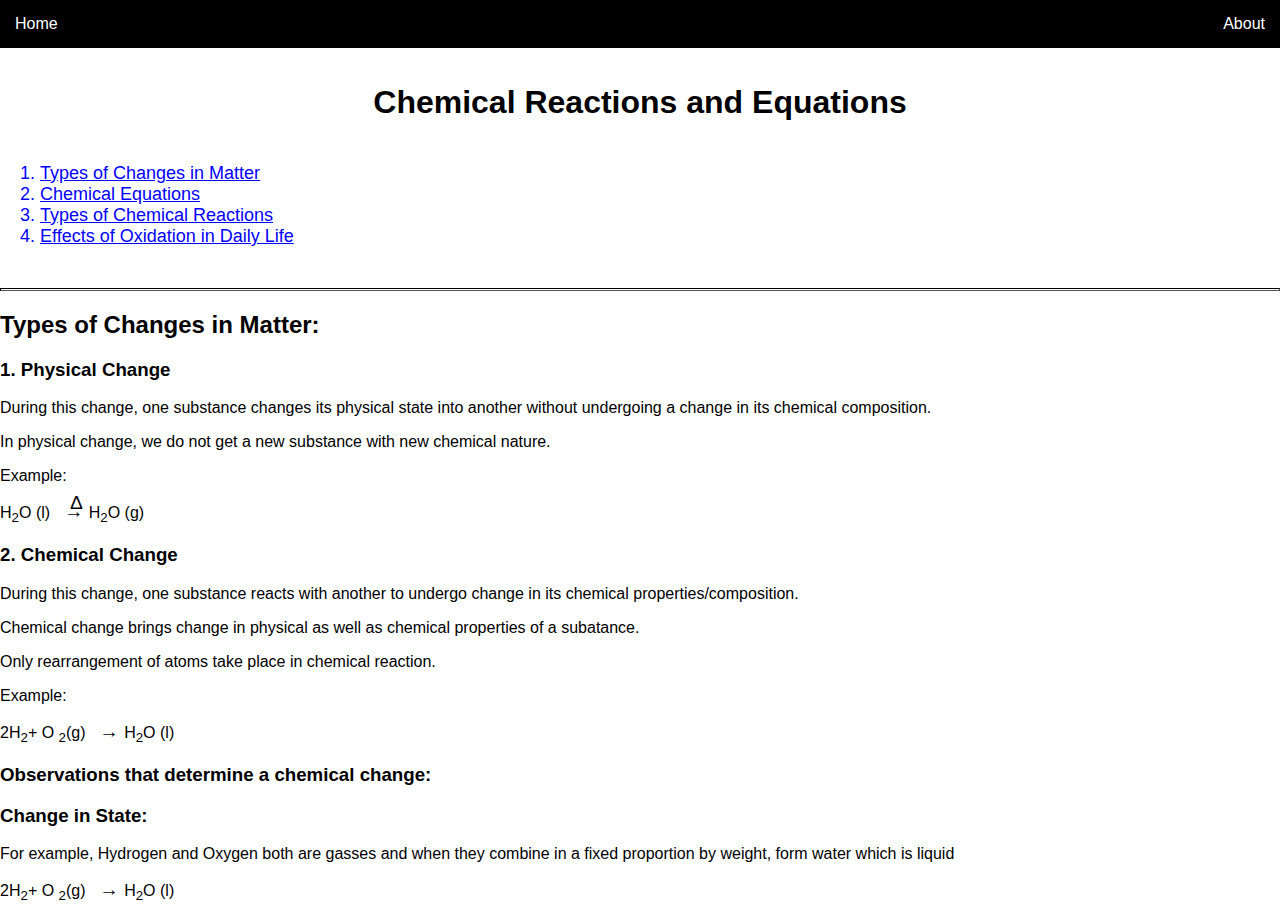
==== Chemistry/CRaE.html @ 86de430f "major topic add" ====
<!DOCTYPE html>
<html lang="en">
<head>
    <meta charset="UTF-8">
    <meta http-equiv="X-UA-Compatible" content="IE=edge">
    <meta name="viewport" content="width=device-width, initial-scale=1.0">
    <title>Science101 | Chemical Reactions and Equations</title>
    <link rel="stylesheet" href="CRaE.css">
</head>
<body>
    <header>
        <nav>
            <ul>
                <ul><a href="../index.html">Home</a></ul>
                
                <ul><a href="../about.html">About</a></ul>
            </ul>
        </nav>
    </header>
    <main class="main">
        <h1>
            Chemical Reactions and Equations
        </h1>
        <section class="list">
        <ol class="index">
            <li><a href="#">Types of Changes in Matter</a></li>
            <li><a href="#">Chemical Equations</a></li>
            <li><a href="#">Types of Chemical Reactions</a></li>
            <li><a href="#">Effects of Oxidation in Daily Life</a></li>
            
        </ol>
        </section>
    </main> 
    <hr>
    <section class="types">
        <h2>
            Types of Changes in Matter:
        </h2>
        <h3>
            1. Physical Change
        </h3>
        <p>
            During this change, one substance changes its physical
            state into another without undergoing a change in its chemical composition.
        </p>
        <p>
            In physical change, we do not get a new substance with new chemical nature.
        </p>
        <p class="examples"><!--Equation -->
            Example: 
            <div class="eq-c">
                <span>H<sub>2</sub>O (l)<sub></sub> 
                  <span class="heat-arrow">
                    <span class="heat-symbol">&Delta;</span>
                    <span class="arrow">&rarr;</span>
                  </span> 
                  H<sub>2</sub>O (g)
                </span>
            </div>
        </p>
        <h3>2. Chemical Change</h3>
        <p>
            During this change, one substance reacts with another to undergo change in its chemical properties/composition.

        </p>
        <p>Chemical change brings change in physical as well as chemical properties of a subatance.</p>
        <p> Only rearrangement of atoms take place in chemical reaction.</p>
        <p class="examples"><!--Equation -->
            Example: 
            <div class="eq-c">
                <span>2H<sub>2</sub>+ O <sub>2</sub><span>(g)</span> 
                  <span class="heat-arrow">
                    
                    <span class="arrow">&rarr;</span>
                  </span> 
                  H<sub>2</sub>O (l)
                </span>
            </div>
        </p>
        <h3>Observations that determine a chemical change:</h3>
        <h3>Change in State:</h3>
        <p>For example, Hydrogen and Oxygen both are gasses and when they combine in a fixed proportion by weight, form water which is liquid</p>
        <p class="examples"><!--Equation -->
             
            <div class="eq-c">
                <span>2H<sub>2</sub>+ O <sub>2</sub><span>(g)</span> 
                  <span class="heat-arrow">
                    
                    <span class="arrow">&rarr;</span>
                  </span> 
                  H<sub>2</sub>O (l)
                </span>
            </div>
        </p>

    </section>


       
    
</body>
</html>
---- Chemistry/CRaE.css ----
body {
    margin: 0;
    padding: 0;
    font-family: Arial, sans-serif;
   
}

header {
    background-color: black;
    color: #fff;
    padding: 15px;
    text-align: center;
}

nav ul {
    list-style: none;
    margin: 0;
    padding: 0;
    display: flex;
    justify-content: space-between;
}

nav li {
    margin-right: 20px;
}

nav a {
    color: #fff;
    text-decoration: none;
}

main{
    text-align: center;
    font-family: Arial, Helvetica, sans-serif;
    padding: 15px 0 15px 0;
}
ol{
    text-align: justify;
    font-size: 18px;
    padding-top: 20px;
    color: blue;
    text-decoration: none;

}
ol a{
    text-decoration: underline;
    color: blue;

}
hr{
    border-color: black;
    color: black;
    height: 1px;
}
.eq-c {
    text-align: justify;
  }
  
.heat-arrow {
    position: relative;
    top: 0em; /* adjust the vertical position */
    font-size: 1.2em; /* adjust the font size */
  }
  
.heat-symbol {
    position: absolute;
    right: 0.31em; /* adjust the horizontal position */
    top: -0.5em; /* adjust the vertical position */
  }
  
.arrow {
    padding-left: 0.5em; /* add some space for the heat symbol */
  }
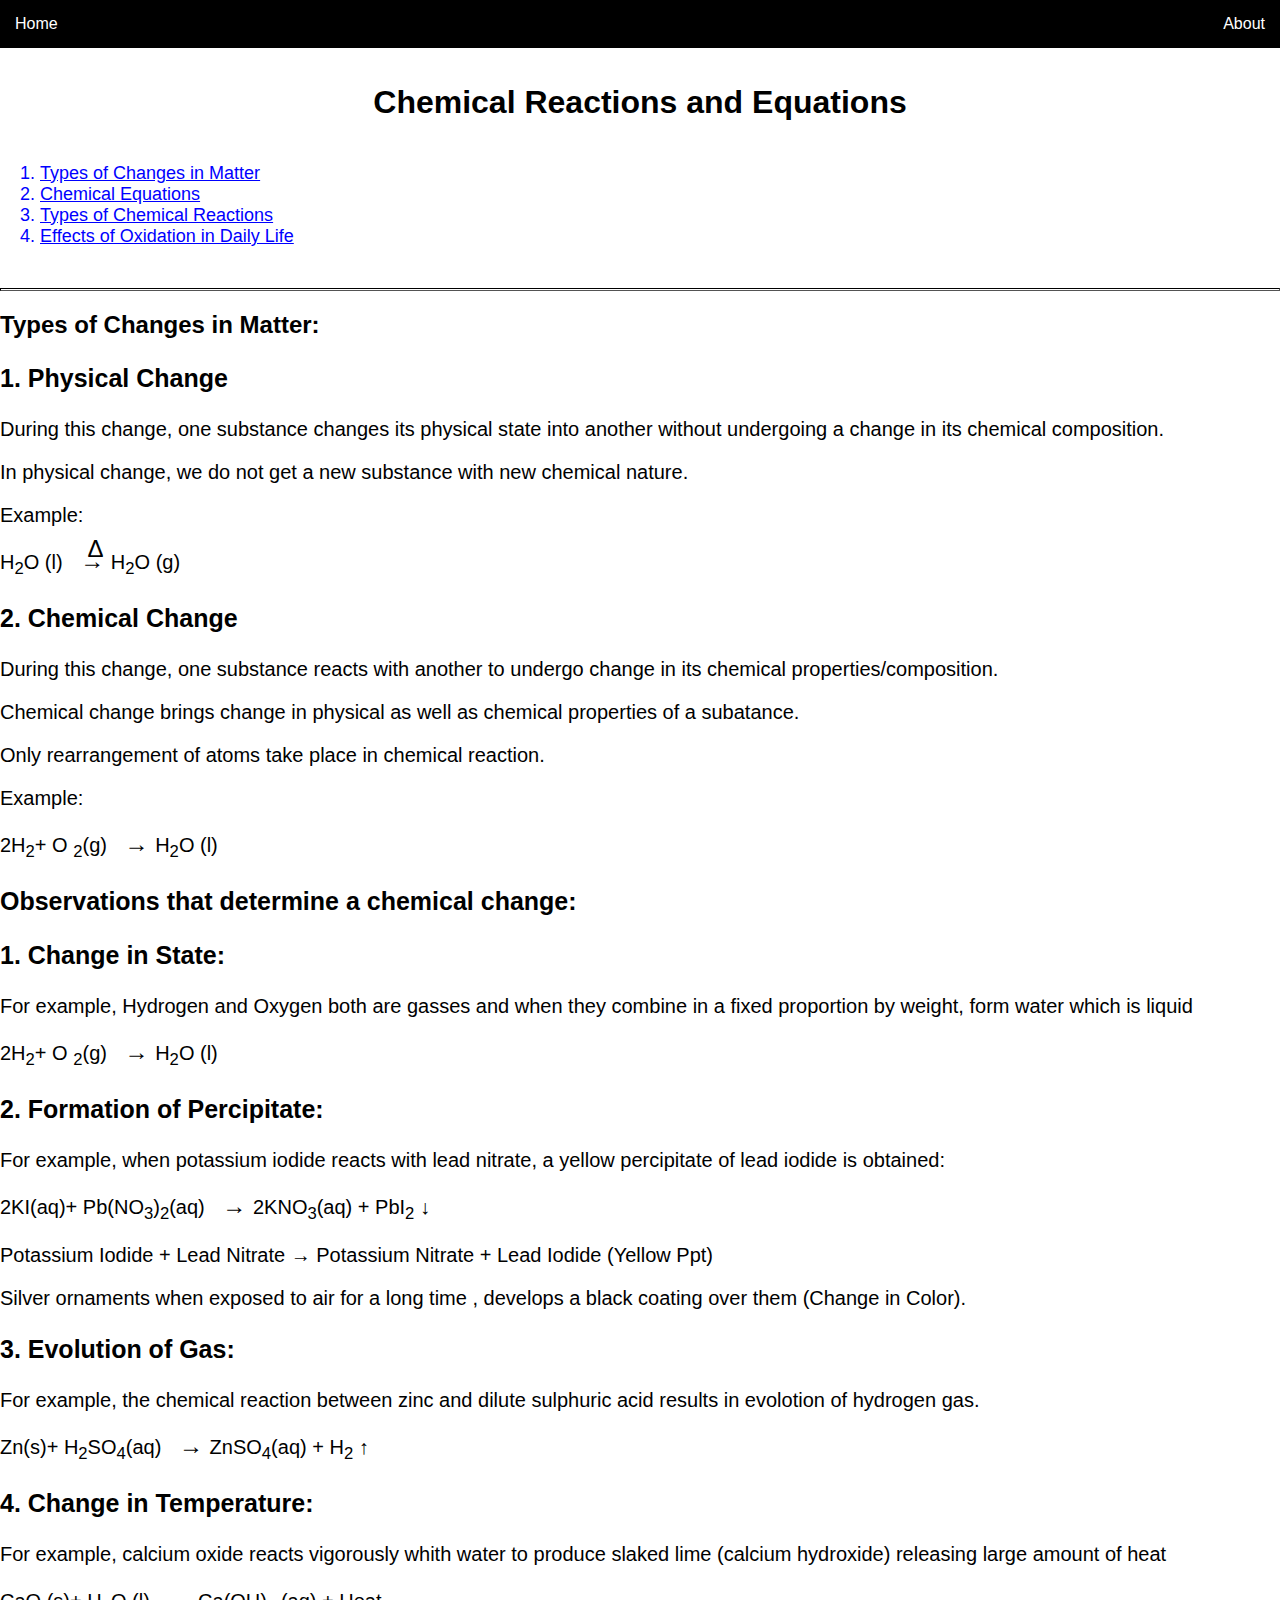
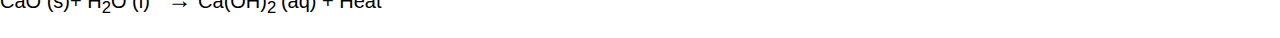
==== commit 521a927e: "major 1" ====
--- a/Chemistry/CRaE.html
+++ b/Chemistry/CRaE.html
@@ -23,7 +23,7 @@
         </h1>
         <section class="list">
         <ol class="index">
-            <li><a href="#">Types of Changes in Matter</a></li>
+            <li><a href="#types">Types of Changes in Matter</a></li>
             <li><a href="#">Chemical Equations</a></li>
             <li><a href="#">Types of Chemical Reactions</a></li>
             <li><a href="#">Effects of Oxidation in Daily Life</a></li>
@@ -32,7 +32,7 @@
         </section>
     </main> 
     <hr>
-    <section class="types">
+    <section class="types" id="types">
         <h2>
             Types of Changes in Matter:
         </h2>
@@ -78,7 +78,7 @@
             </div>
         </p>
         <h3>Observations that determine a chemical change:</h3>
-        <h3>Change in State:</h3>
+        <h3> 1. Change in State:</h3>
         <p>For example, Hydrogen and Oxygen both are gasses and when they combine in a fixed proportion by weight, form water which is liquid</p>
         <p class="examples"><!--Equation -->
              
@@ -92,7 +92,50 @@
                 </span>
             </div>
         </p>
-
+        <h3>2. Formation of Percipitate:</h3>
+        <p>For example, when potassium iodide reacts with lead nitrate, a yellow percipitate of lead iodide is obtained:</p>
+        <p class="examples"><!--Equation -->
+             
+            <div class="eq-c">
+                <span>2KI(aq)+ Pb(NO<sub>3</sub>)<sub>2</sub><span>(aq)</span> 
+                  <span class="heat-arrow">
+                    
+                    <span class="arrow">&rarr;</span>
+                  </span> 
+                  2KNO<sub>3</sub>(aq) + PbI<sub>2</sub> &darr;
+                </span>
+            </div>
+        </p>
+        <p>Potassium Iodide + Lead Nitrate &rarr; Potassium Nitrate + Lead Iodide (Yellow Ppt)</p>
+        <p>Silver ornaments when exposed to air for a long time , develops a black coating over them (Change in Color).</p>
+        <h3>3. Evolution of Gas:</h3>
+        <p>For example, the chemical reaction between zinc and dilute sulphuric acid results in evolotion of hydrogen gas.</p>
+        <p class="examples"><!--Equation -->
+             
+            <div class="eq-c">
+                <span>Zn(s)+ H<sub>2</sub>SO<sub>4</sub><span>(aq)</span> 
+                  <span class="heat-arrow">
+                    
+                    <span class="arrow">&rarr;</span>
+                  </span> 
+                  ZnSO<sub>4</sub>(aq) + H<sub>2</sub> &uarr;
+                </span>
+            </div>
+        </p>
+        <h3>4. Change in Temperature:</h3>
+        <p>For example, calcium oxide reacts vigorously whith water to produce slaked lime (calcium hydroxide) releasing large amount of heat</p>
+        <p class="examples"><!--Equation -->
+             
+            <div class="eq-c">
+                <span>CaO (s)+ H<sub>2</sub>O<span> (l)</span> 
+                  <span class="heat-arrow">
+                    
+                    <span class="arrow">&rarr;</span>
+                  </span> 
+                  Ca(OH)<sub>2 </sub> (aq) + Heat
+                </span>
+            </div>
+        </p>
     </section>
 
 
--- a/Chemistry/CRaE.css
+++ b/Chemistry/CRaE.css
@@ -54,6 +54,7 @@
 }
 .eq-c {
     text-align: justify;
+    font-size: 20px;
   }
   
 .heat-arrow {
@@ -70,4 +71,12 @@
   
 .arrow {
     padding-left: 0.5em; /* add some space for the heat symbol */
-  }+    font-size: 1em;
+  }
+
+  h3{
+    font-size: 25px;
+}
+p{
+    font-size: 20px;
+}  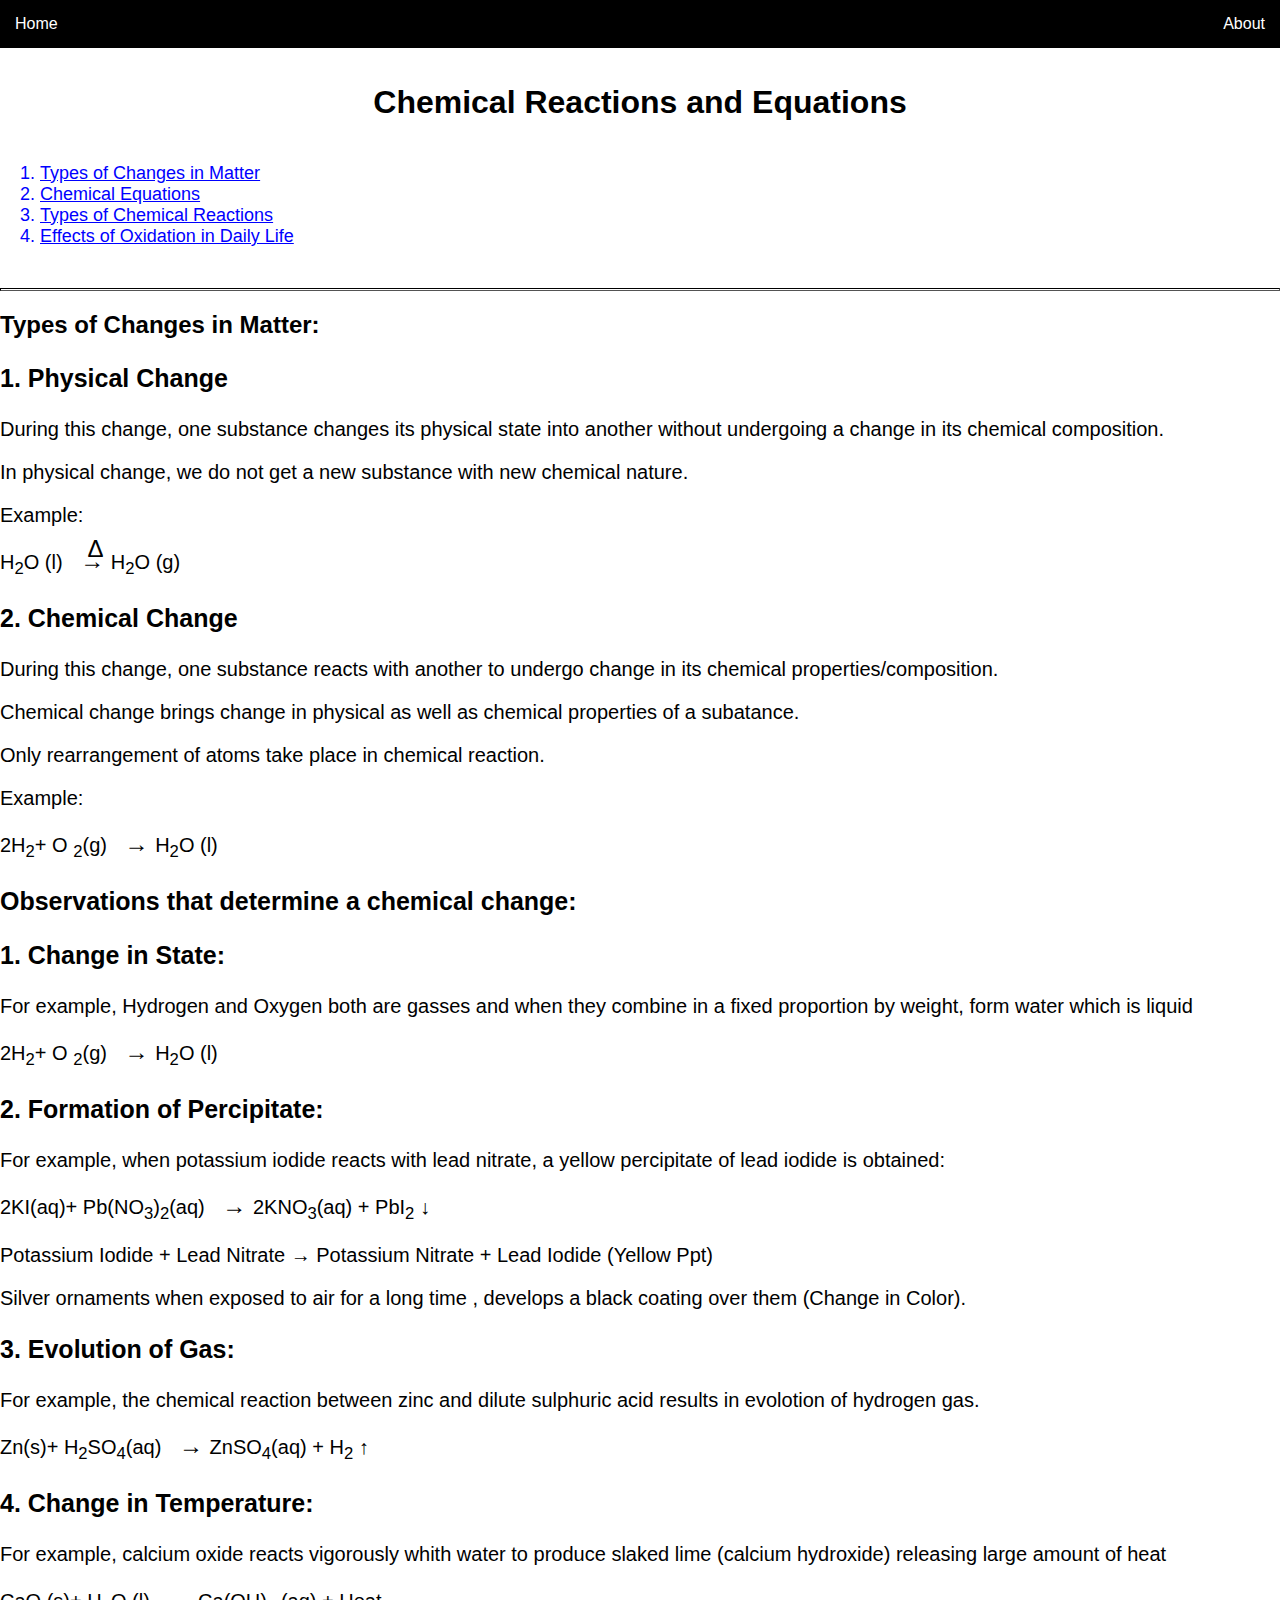
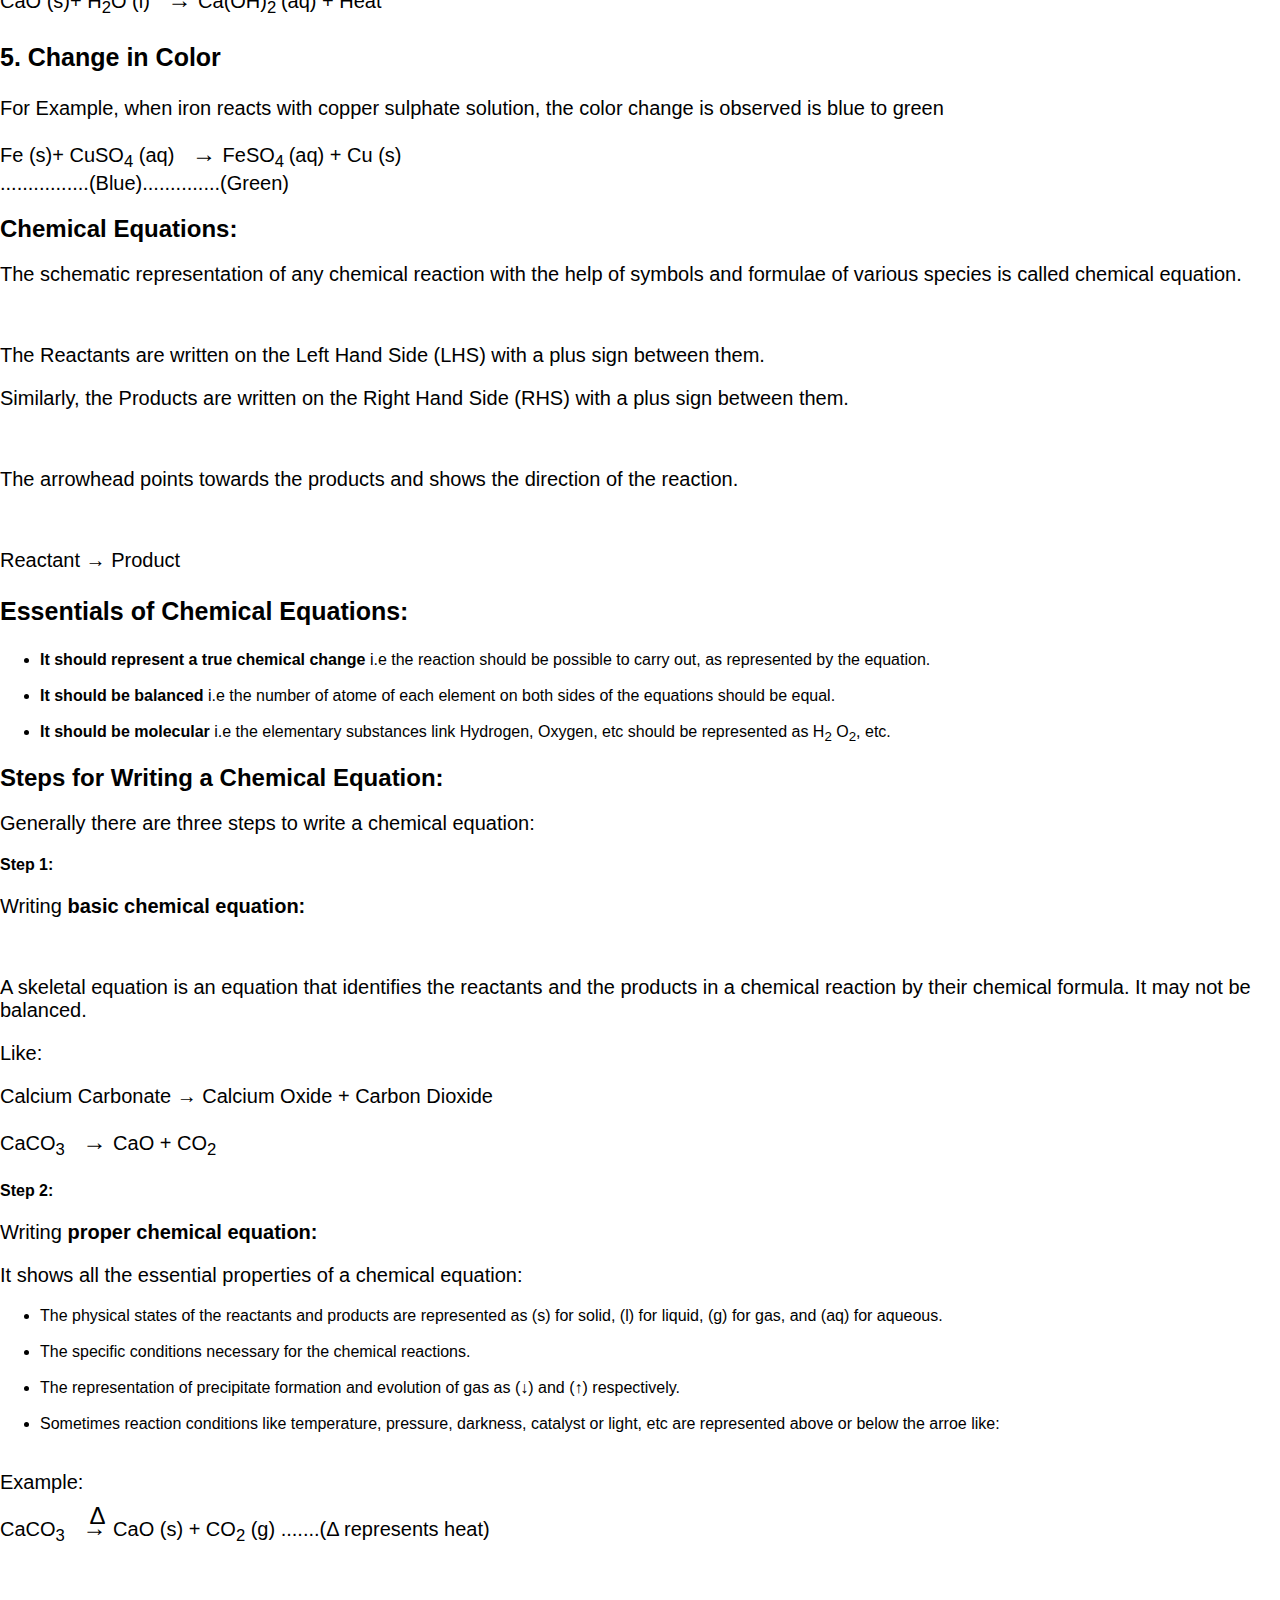
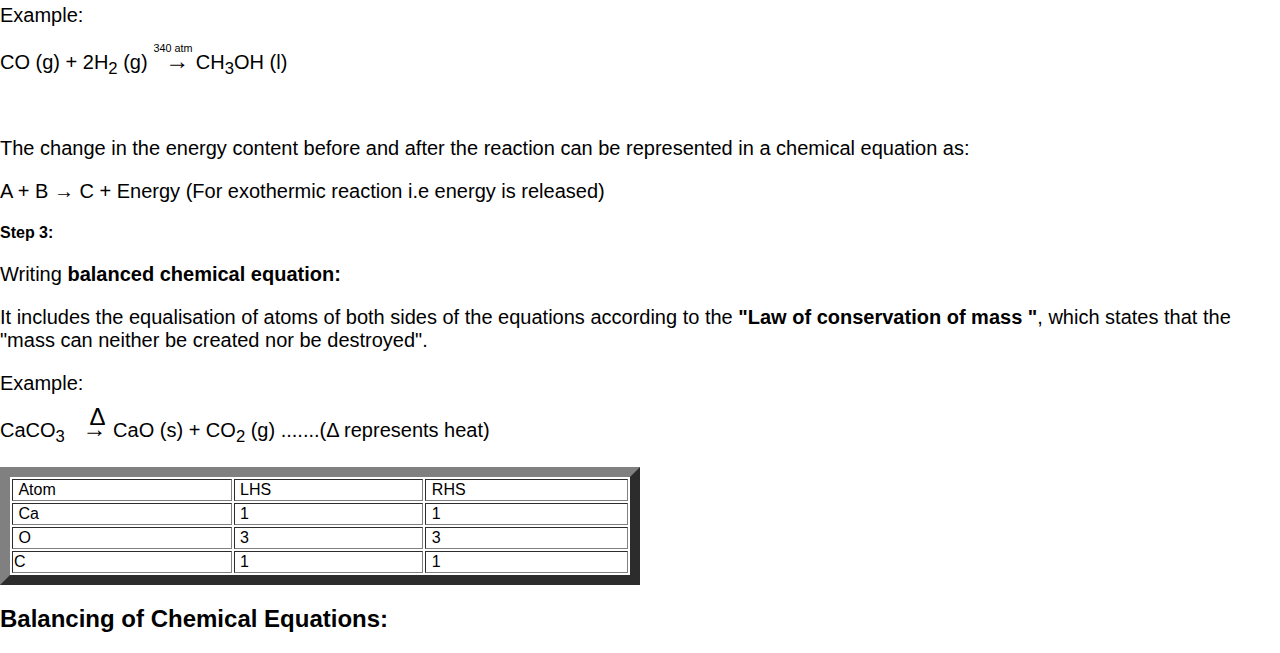
==== commit 73728980: "major2" ====
--- a/Chemistry/CRaE.html
+++ b/Chemistry/CRaE.html
@@ -24,7 +24,7 @@
         <section class="list">
         <ol class="index">
             <li><a href="#types">Types of Changes in Matter</a></li>
-            <li><a href="#">Chemical Equations</a></li>
+            <li><a href="#equations">Chemical Equations</a></li>
             <li><a href="#">Types of Chemical Reactions</a></li>
             <li><a href="#">Effects of Oxidation in Daily Life</a></li>
             
@@ -136,6 +136,155 @@
                 </span>
             </div>
         </p>
+        <h3>5. Change in Color</h3>
+        <p>For Example, when iron reacts with copper sulphate solution, the color change is observed is blue to green</p>
+        <p class="examples"><!--Equation -->
+             
+            <div class="eq-c">
+                <span>Fe (s)+ CuSO<sub>4</sub><span> (aq)</span> 
+                  <span class="heat-arrow">
+                    
+                    <span class="arrow">&rarr;</span>
+                  </span> 
+                  FeSO<sub>4 </sub> (aq) + Cu (s)
+                </span>
+                <caption><br>................(Blue)..............(Green)</caption>
+            </div>
+        </p>
+    </section>
+    <section class="equations" id="equations">
+        <h2>Chemical Equations:</h2>
+        <p>The schematic representation of any chemical reaction with the help of symbols and formulae of various species is called chemical equation.</p>
+        <br>
+        <p>The Reactants are written on the Left Hand Side (LHS) with a plus sign between them.</p>
+        <p>Similarly, the Products are written on the Right Hand Side (RHS) with a plus sign between them.</p>
+        <br>
+        <p>The arrowhead points towards the products and shows the direction of the reaction. </p>
+        <br>
+        <p>Reactant &rarr; Product</p>
+        <h3>Essentials of Chemical Equations:</h3>
+        <ul>
+            <li><strong>It should represent a true chemical change</strong> i.e the reaction should be possible to carry out, as represented by the equation.</li>
+            <br>
+            
+            <li><strong>It should be balanced</strong> i.e the number of atome of each element on both sides of the equations should be equal.</li>
+            <br>
+            <li><strong>It should be molecular</strong> i.e the elementary substances link Hydrogen, Oxygen, etc should be represented as H<sub>2</sub> O<sub>2</sub>, etc.</li>
+
+        </ul>
+        <h2>Steps for Writing a Chemical Equation:</h2>
+        <p>Generally there are three steps to write a chemical equation:</p>
+        <h4>Step 1:</h4>
+        <p>Writing <strong>basic chemical equation:</strong></p>
+        <br>
+        <p>A skeletal equation is an equation that identifies the reactants and the products in a chemical reaction by their chemical formula. It may not be balanced.</p>
+        <p>Like:</p>
+        <p>Calcium Carbonate &rarr; Calcium Oxide + Carbon Dioxide</p>
+        <p class="examples"><!--Equation -->
+             
+            <div class="eq-c">
+                <span>CaCO<sub>3</sub><span></span> 
+                  <span class="heat-arrow">
+                    
+                    <span class="arrow">&rarr;</span>
+                  </span> 
+                  CaO + CO<sub>2</sub>
+                </span>
+            </div>
+        </p>
+        <h4>Step 2:</h4>
+        <p>Writing <strong>proper chemical equation:</strong></p>
+        <p> It shows all the essential properties of a chemical equation:
+            <ul>
+                <li>The physical states of the reactants and products are represented as (s) for solid, (l) for liquid, (g) for gas, and (aq) for aqueous.</li>
+                <br>
+                <li>The specific conditions necessary for the chemical reactions.</li>
+                <br>
+                <li>The representation of precipitate formation and evolution of gas as (&darr;) and (&uarr;) respectively.</li>
+                <br>
+                <li>Sometimes reaction conditions like temperature, pressure, darkness, catalyst or light, etc are represented above or below the arroe like:</li>
+                <br> 
+            </ul>
+        </p>
+        <p class="examples"><!--Equation -->
+            Example: 
+            <div class="eq-c">
+                <span>CaCO<sub>3</sub> 
+                  <span class="heat-arrow">
+                    <span class="heat-symbol">&Delta;</span>
+                    <span class="arrow">&rarr;</span>
+                  </span> 
+                  CaO (s) + CO<sub>2</sub> (g)
+                </span>
+                <span>.......(&Delta; represents heat)</span>
+            </div>
+        </p>
+        <br>
+        <p class="examples"><!--Equation -->
+            Example: 
+            <div class="eq-c">
+                <span>CO (g) + 2H<sub>2</sub> (g) 
+                  <span class="heat-arrow">
+                    <span class="heat-symbol1">340 atm</span>
+                    <span class="arrow">&rarr;</span>
+                  </span> 
+                  CH<sub>3</sub>OH (l)
+                </span>
+                
+            </div>
+        </p>
+        <br>
+        <p>The change in the energy content before and after the reaction can be represented in a chemical equation as:</p>
+        <p>
+            A + B &rarr; C + Energy (For exothermic reaction i.e energy is released)
+        </p>
+        <h4>Step 3:</h4>
+        <p>Writing <strong>balanced chemical equation:</strong></p>
+        
+        <p>It includes the equalisation of atoms of both sides of the equations according to the <strong>"Law of conservation of mass "</strong>, which states that the "mass can neither be created nor be destroyed".</p>
+        <p class="examples"><!--Equation -->
+            Example: 
+            <div class="eq-c">
+                <span>CaCO<sub>3</sub> 
+                  <span class="heat-arrow">
+                    <span class="heat-symbol">&Delta;</span>
+                    <span class="arrow">&rarr;</span>
+                  </span> 
+                  CaO (s) + CO<sub>2</sub> (g)
+                </span>
+                <span>.......(&Delta; represents heat)</span>
+            </div>
+        </p>
+        <p>
+            <table style="width: 50%;" border="10">
+                <tbody>
+                <tr>
+                <td>&nbsp;Atom</td>
+                <td>&nbsp;LHS</td>
+                <td>&nbsp;RHS</td>
+                </tr>
+                <tr>
+                <td>&nbsp;Ca</td>
+                <td>&nbsp;1</td>
+                <td>&nbsp;1</td>
+                </tr>
+                <tr>
+                <td>&nbsp;O</td>
+                <td>&nbsp;3&nbsp;</td>
+                <td>&nbsp;3&nbsp;</td>
+                </tr>
+                <tr>
+                <td>C&nbsp;</td>
+                <td>&nbsp;1&nbsp;</td>
+                <td>&nbsp;1&nbsp;</td>
+                </tr>
+                </tbody>
+                </table>
+        </p>
+        <h2>
+            Balancing of Chemical Equations:
+        </h2>
+
     </section>
 
 
--- a/Chemistry/CRaE.css
+++ b/Chemistry/CRaE.css
@@ -77,6 +77,13 @@
   h3{
     font-size: 25px;
 }
+.heat-symbol1{
+    position: absolute;
+    right: 0.31em;
+    top: -0.5em;
+    font-size:0.45em ;
+}
+
 p{
     font-size: 20px;
 }  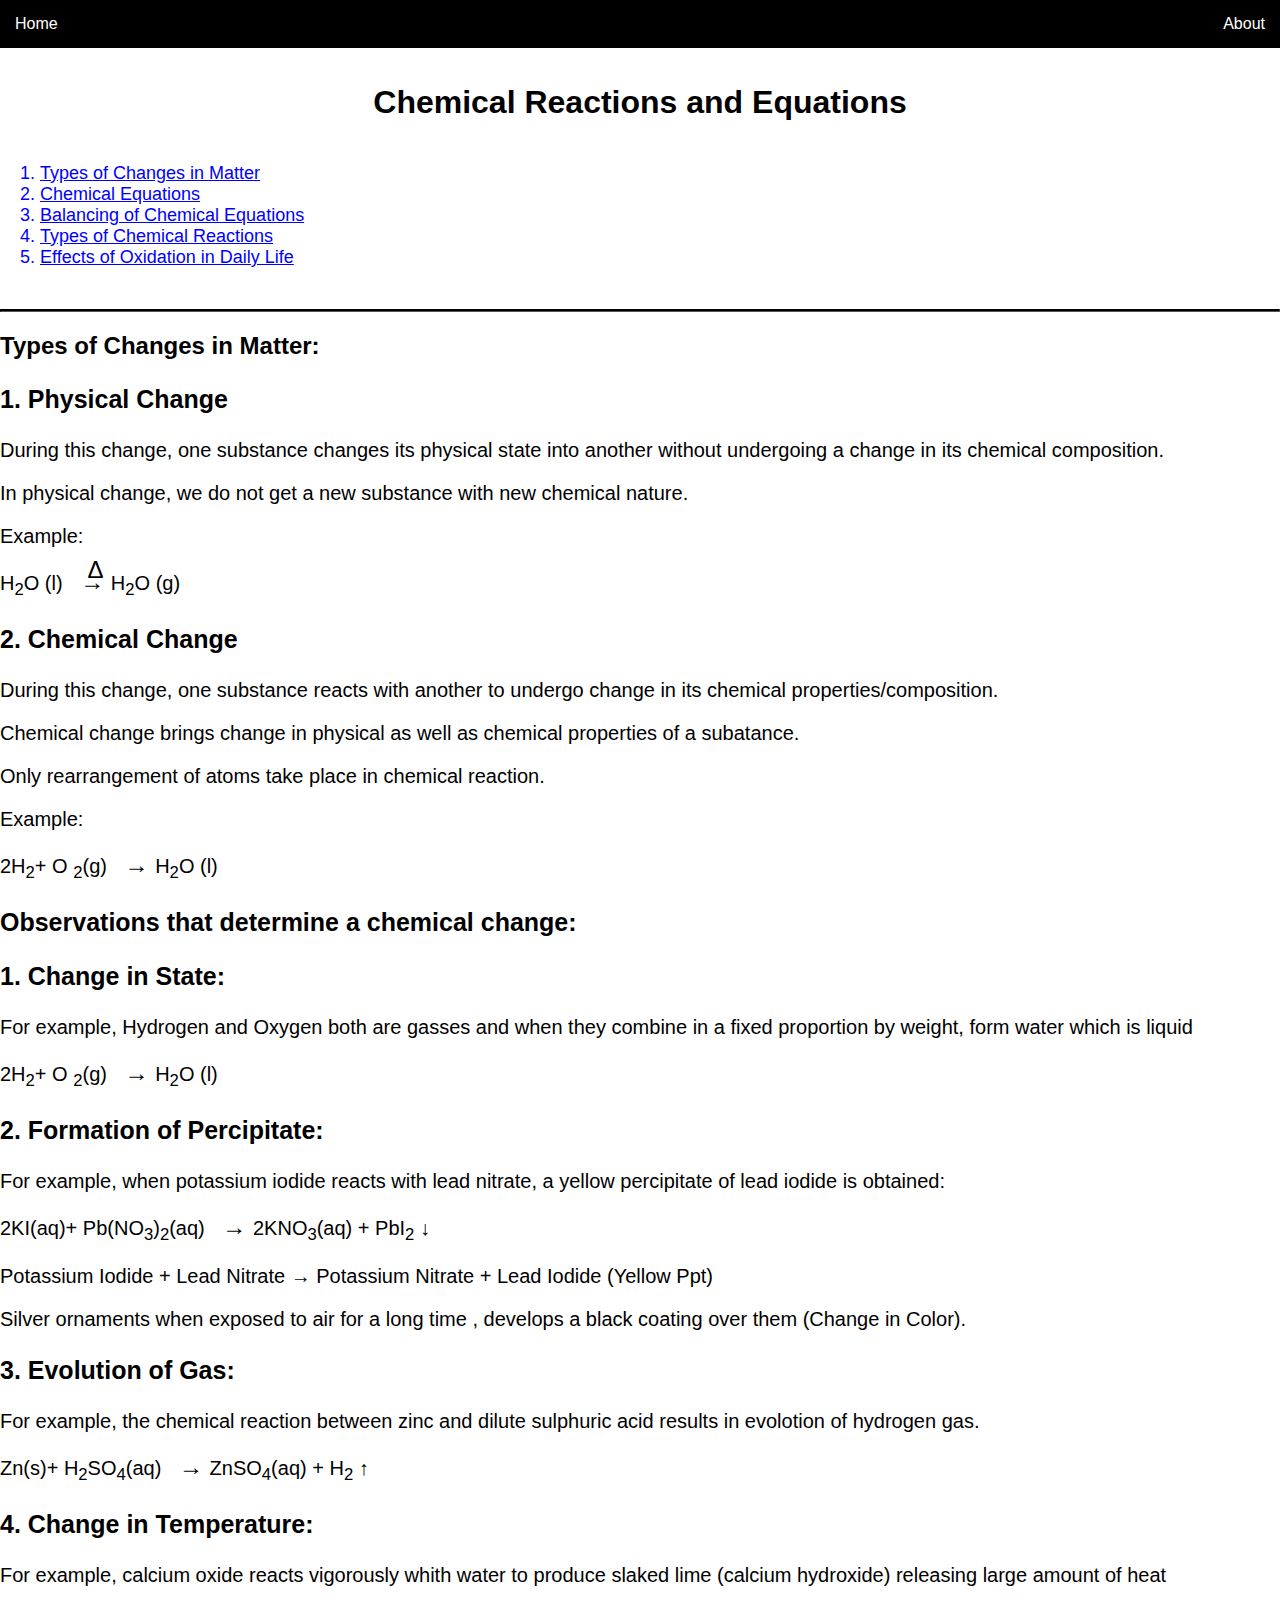
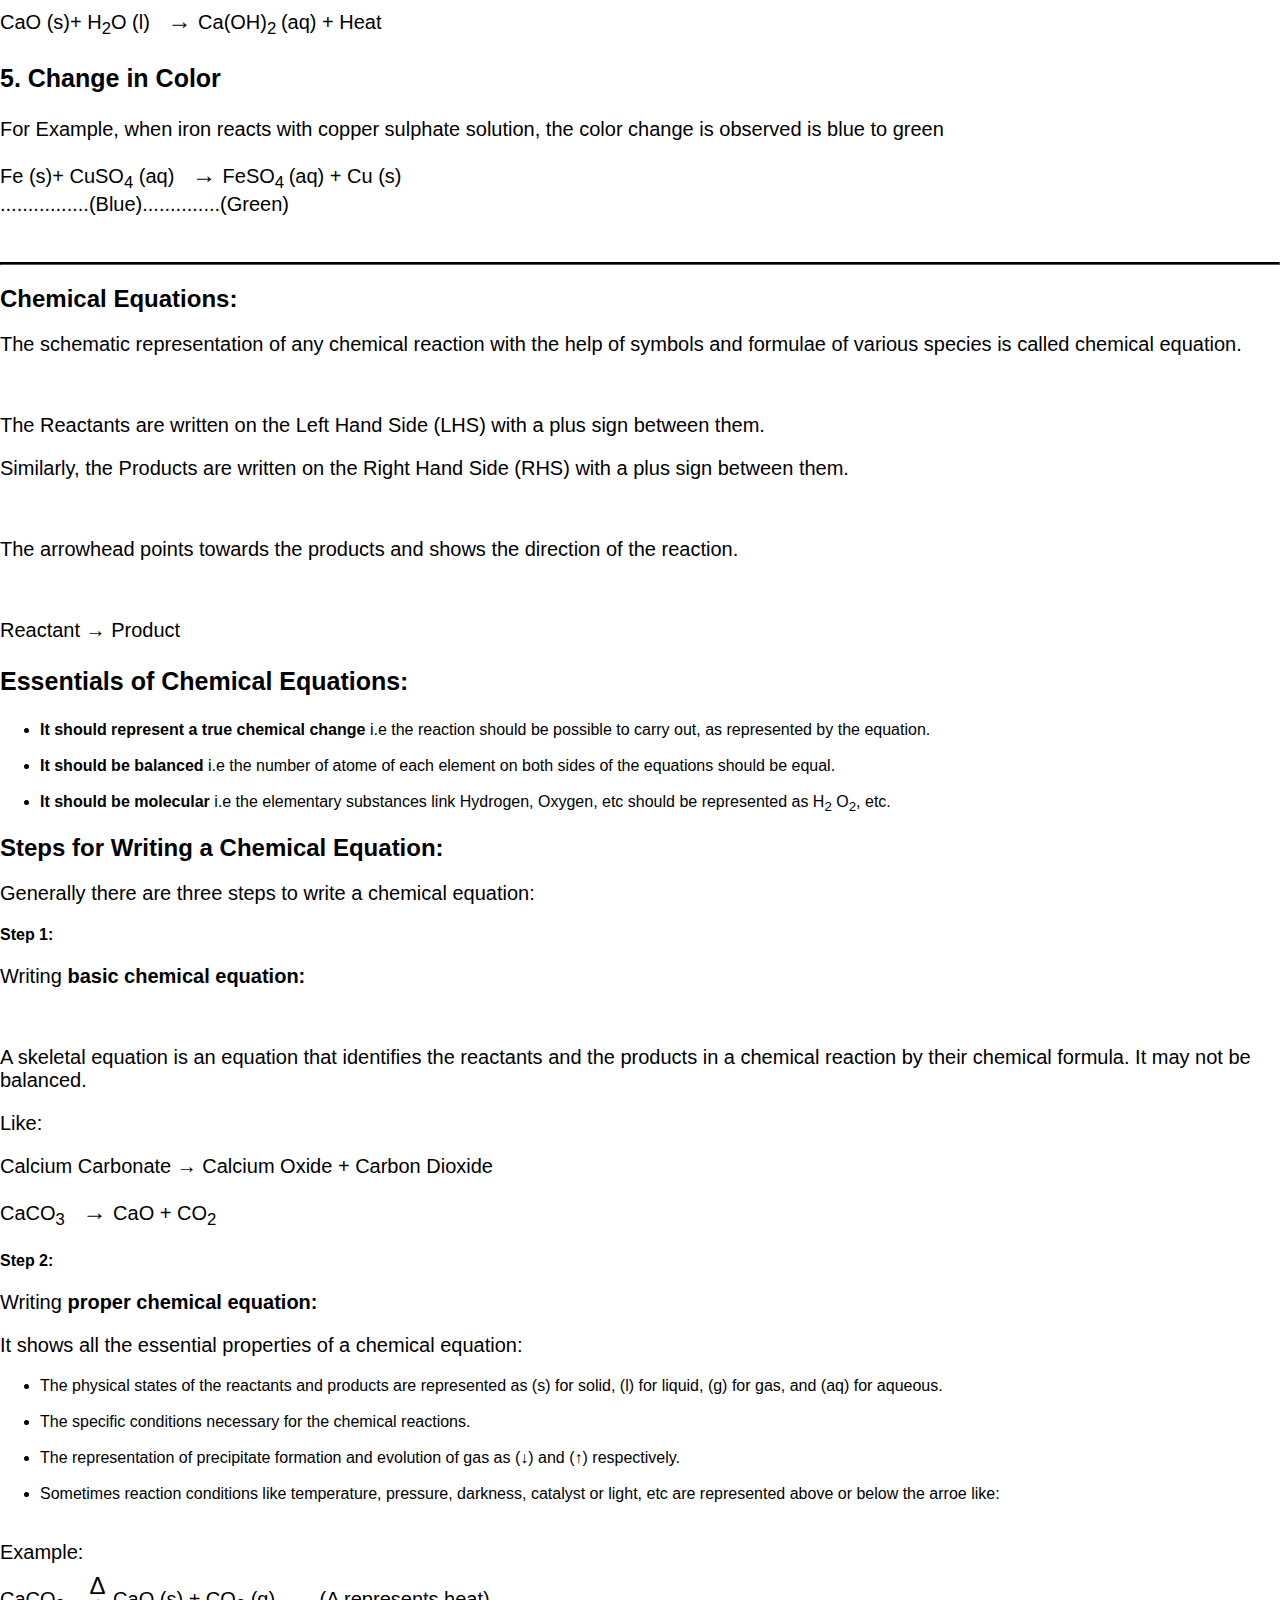
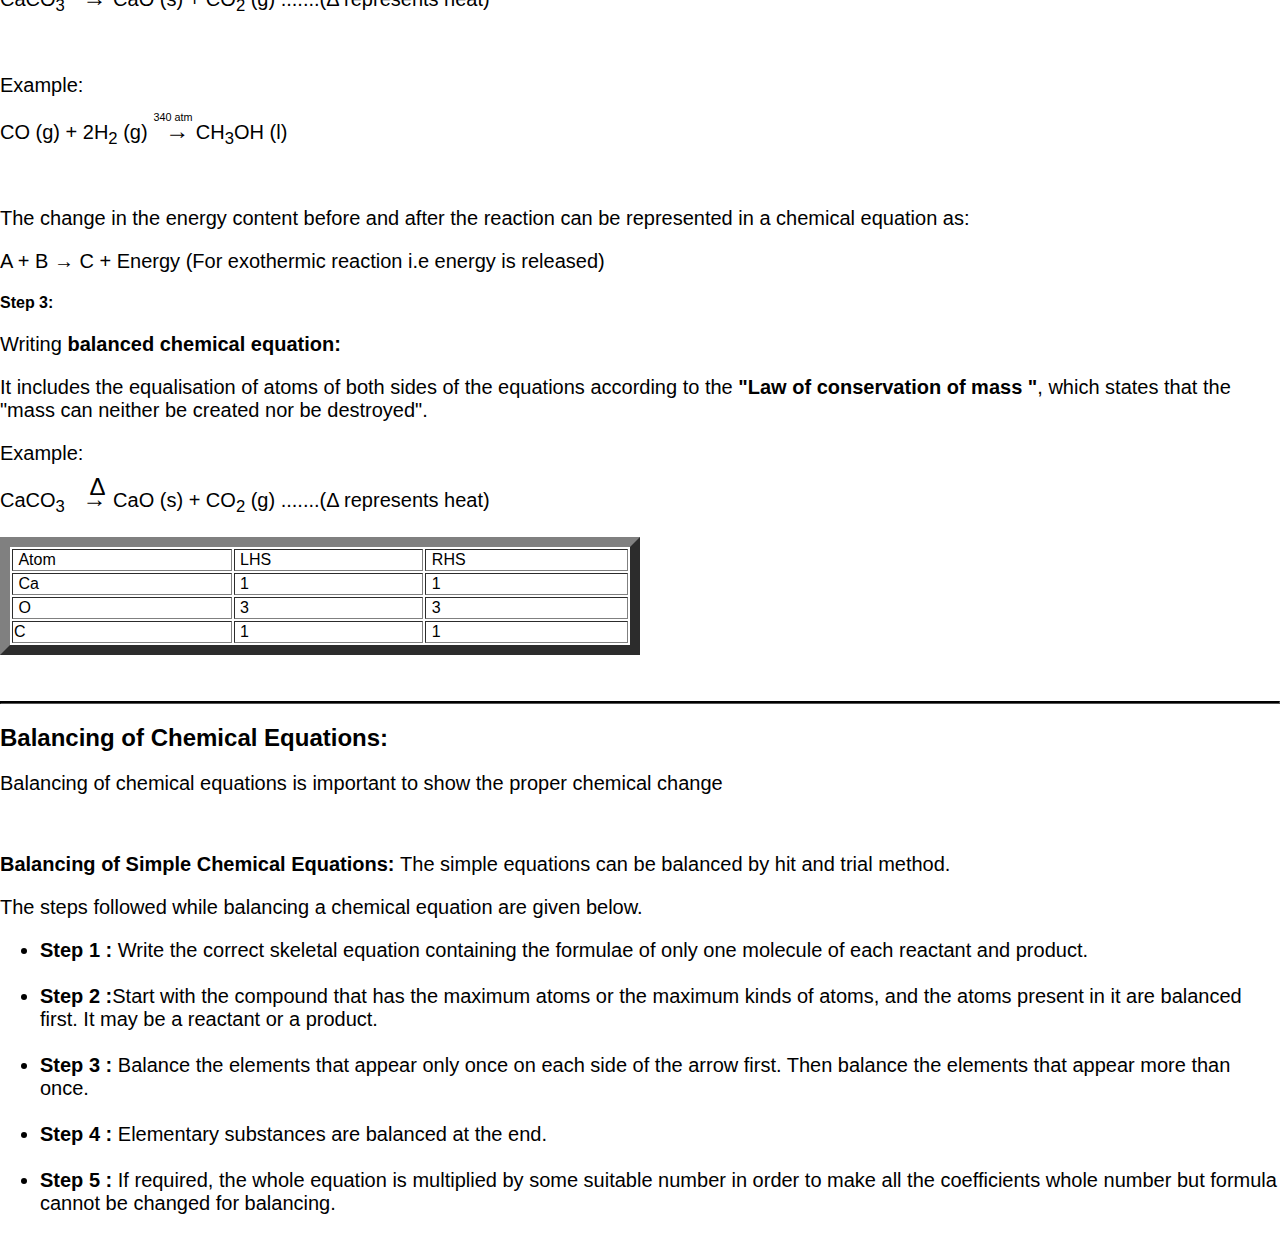
==== commit d9e55363: "balancing" ====
--- a/Chemistry/CRaE.html
+++ b/Chemistry/CRaE.html
@@ -25,6 +25,8 @@
         <ol class="index">
             <li><a href="#types">Types of Changes in Matter</a></li>
             <li><a href="#equations">Chemical Equations</a></li>
+            <li><a href="#balancing">Balancing of Chemical Equations</a></li>
+            
             <li><a href="#">Types of Chemical Reactions</a></li>
             <li><a href="#">Effects of Oxidation in Daily Life</a></li>
             
@@ -152,6 +154,8 @@
             </div>
         </p>
     </section>
+    <br>
+    <hr>
     <section class="equations" id="equations">
         <h2>Chemical Equations:</h2>
         <p>The schematic representation of any chemical reaction with the help of symbols and formulae of various species is called chemical equation.</p>
@@ -281,10 +285,28 @@
                 </tbody>
                 </table>
         </p>
+        </section>
+        <br>
+        <hr>
+        <section class="balancing" id="balancing">
         <h2>
             Balancing of Chemical Equations:
         </h2>
-
+        <p>Balancing of chemical equations is important to show the proper chemical change</p>
+        <br>
+        <p><strong>Balancing of Simple Chemical Equations: </strong>The simple equations can be balanced by hit and trial method. </p>
+        <p>The steps followed while balancing a chemical equation are given below.</p>
+        <ul class="list">
+          <li><Strong>Step 1 : </Strong> Write the correct skeletal equation containing the formulae of only one molecule of each reactant and product.</li>
+          <br>
+          <li><strong>Step 2 :</strong>Start with the compound that has the maximum atoms or the maximum kinds of atoms, and the atoms present in it are balanced first. It may be a reactant or a product.</li>
+          <br>
+          <li><strong>Step 3 : </strong>Balance the elements that appear only once on each side of the arrow first. Then balance the elements that appear more than once.</li>
+          <br>
+          <li><strong>Step 4 : </strong>Elementary substances are balanced at the end.</li>
+          <br>
+          <li><strong>Step 5 : </strong>If required, the whole equation is multiplied by some suitable number in order to make all the coefficients whole number but formula cannot be changed for balancing.</li>
+        </ul>
     </section>
 
 
--- a/Chemistry/CRaE.css
+++ b/Chemistry/CRaE.css
@@ -83,7 +83,14 @@
     top: -0.5em;
     font-size:0.45em ;
 }
+hr{
+    background-color: black;
+
+}
 
 p{
     font-size: 20px;
-}  +}  
+.list{
+    font-size: 20px;
+}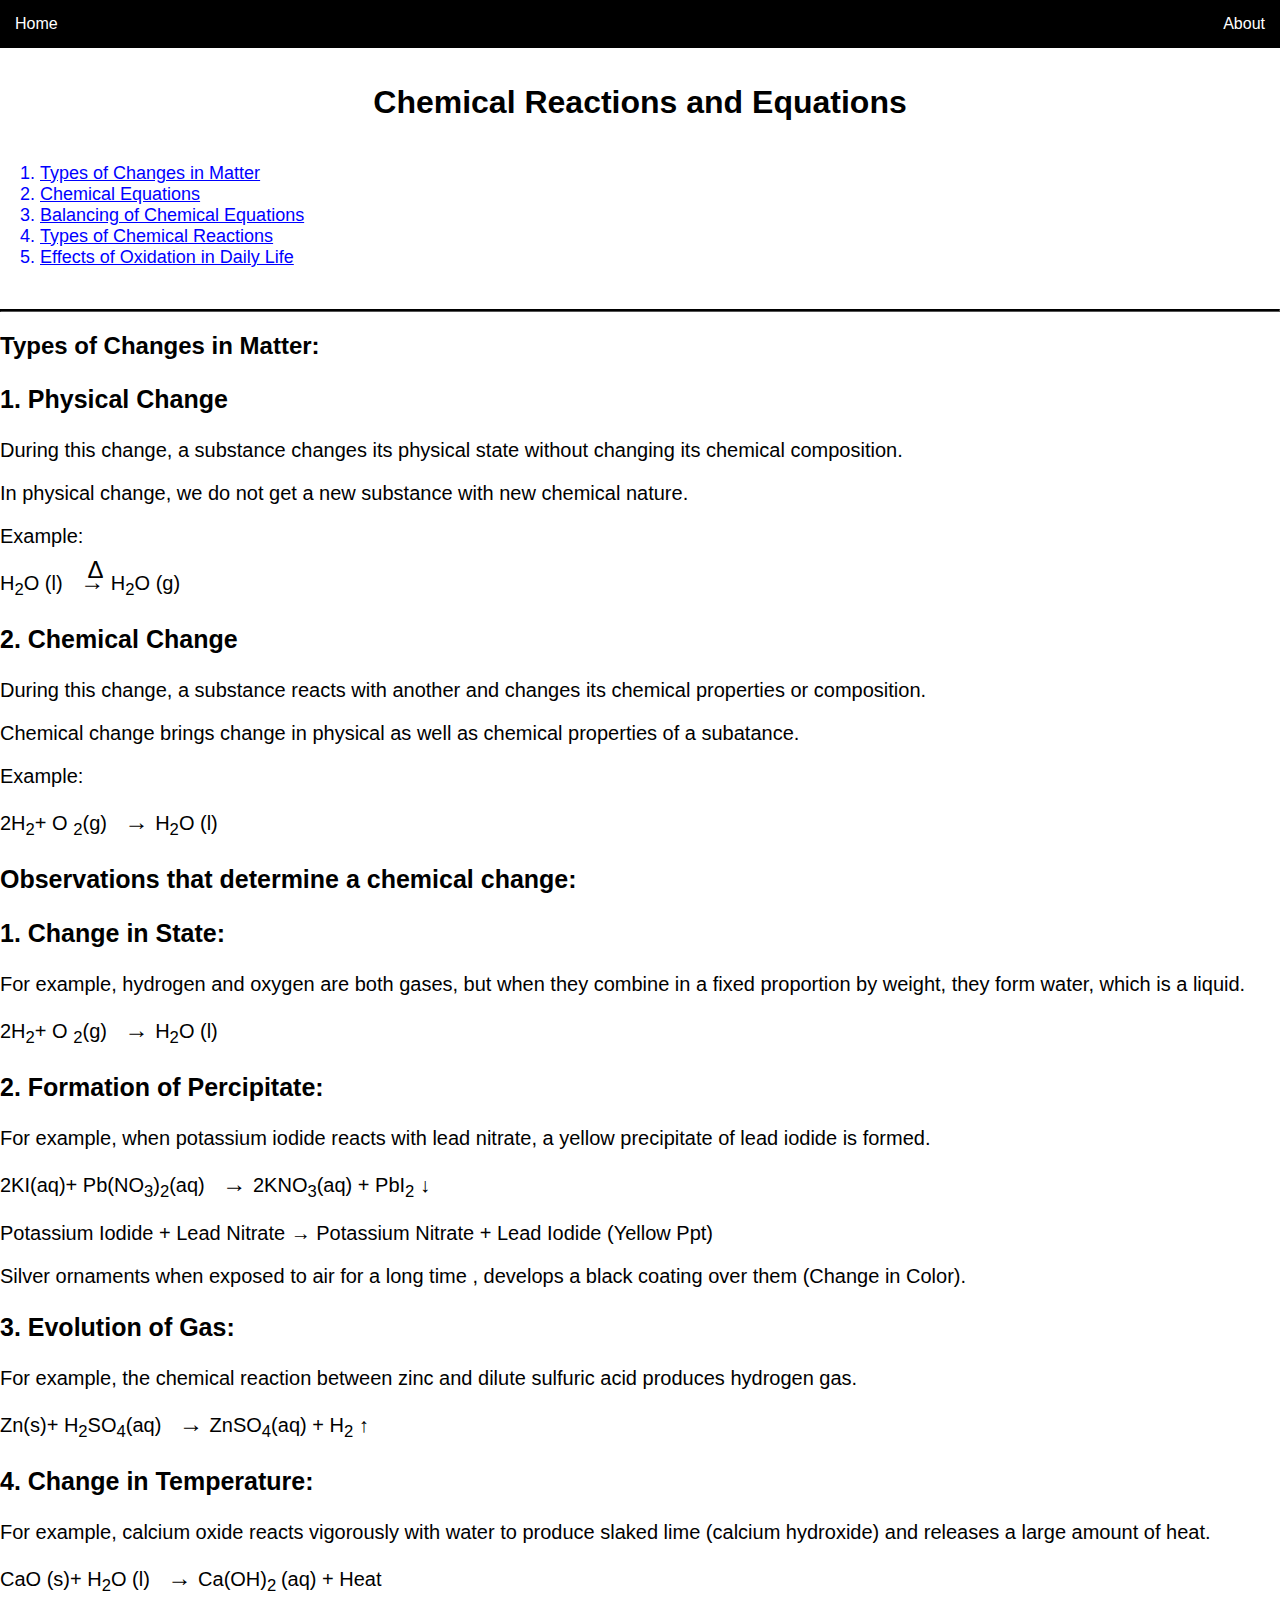
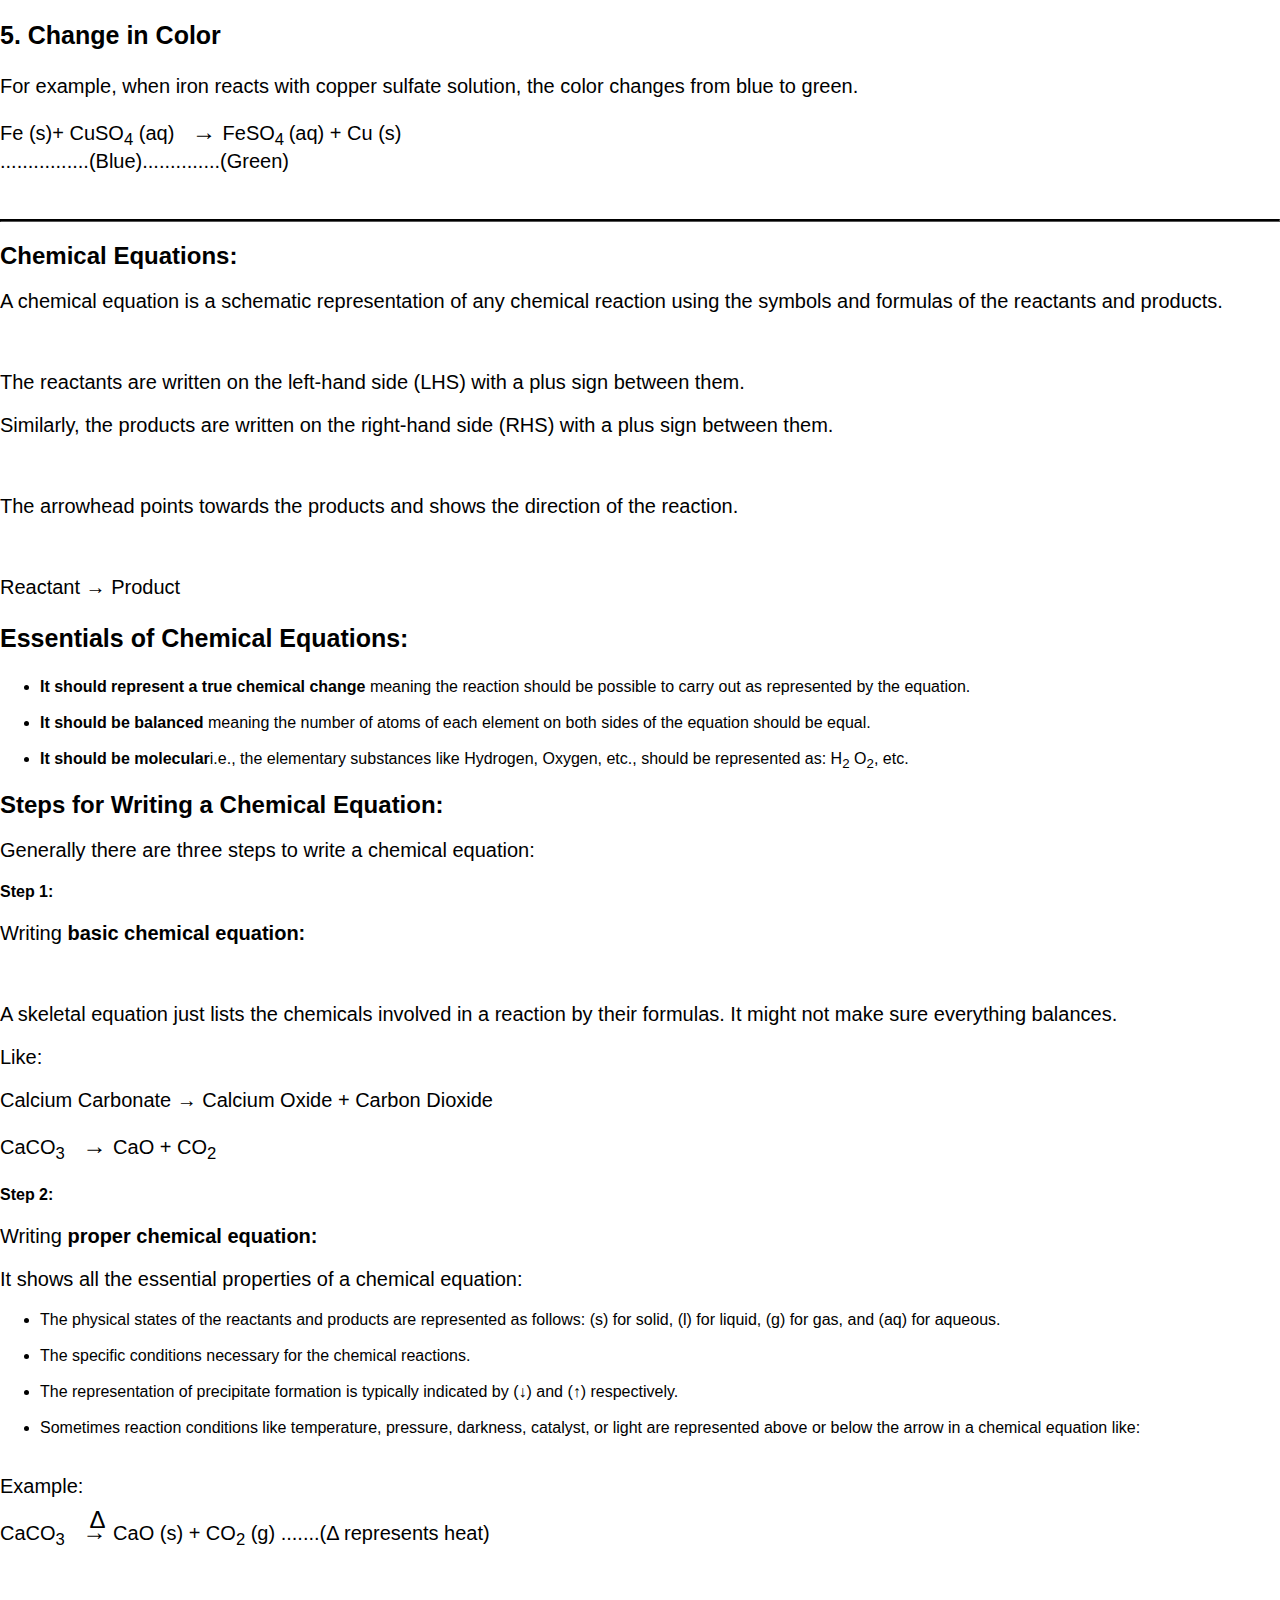
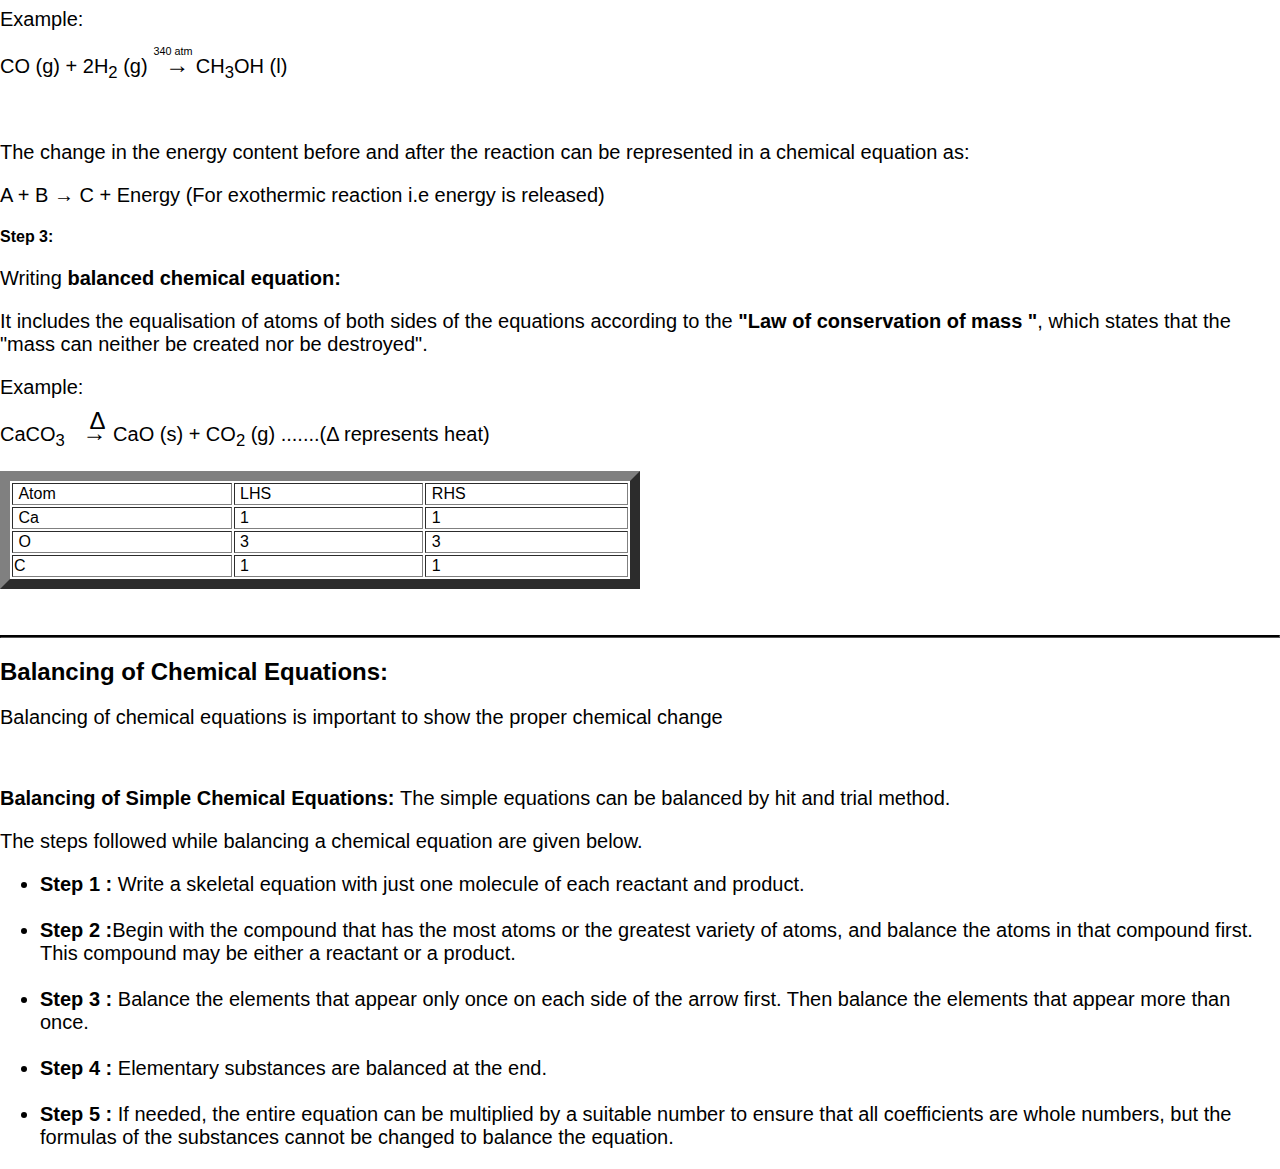
==== commit 3e5fc78d: "de copyrighted" ====
--- a/Chemistry/CRaE.html
+++ b/Chemistry/CRaE.html
@@ -42,9 +42,7 @@
             1. Physical Change
         </h3>
         <p>
-            During this change, one substance changes its physical
-            state into another without undergoing a change in its chemical composition.
-        </p>
+          During this change, a substance changes its physical state without changing its chemical composition.       </p>
         <p>
             In physical change, we do not get a new substance with new chemical nature.
         </p>
@@ -62,11 +60,11 @@
         </p>
         <h3>2. Chemical Change</h3>
         <p>
-            During this change, one substance reacts with another to undergo change in its chemical properties/composition.
+          During this change, a substance reacts with another and changes its chemical properties or composition.
 
         </p>
         <p>Chemical change brings change in physical as well as chemical properties of a subatance.</p>
-        <p> Only rearrangement of atoms take place in chemical reaction.</p>
+        
         <p class="examples"><!--Equation -->
             Example: 
             <div class="eq-c">
@@ -81,7 +79,7 @@
         </p>
         <h3>Observations that determine a chemical change:</h3>
         <h3> 1. Change in State:</h3>
-        <p>For example, Hydrogen and Oxygen both are gasses and when they combine in a fixed proportion by weight, form water which is liquid</p>
+        <p>For example, hydrogen and oxygen are both gases, but when they combine in a fixed proportion by weight, they form water, which is a liquid.</p>
         <p class="examples"><!--Equation -->
              
             <div class="eq-c">
@@ -95,7 +93,7 @@
             </div>
         </p>
         <h3>2. Formation of Percipitate:</h3>
-        <p>For example, when potassium iodide reacts with lead nitrate, a yellow percipitate of lead iodide is obtained:</p>
+        <p>For example, when potassium iodide reacts with lead nitrate, a yellow precipitate of lead iodide is formed.</p>
         <p class="examples"><!--Equation -->
              
             <div class="eq-c">
@@ -111,7 +109,7 @@
         <p>Potassium Iodide + Lead Nitrate &rarr; Potassium Nitrate + Lead Iodide (Yellow Ppt)</p>
         <p>Silver ornaments when exposed to air for a long time , develops a black coating over them (Change in Color).</p>
         <h3>3. Evolution of Gas:</h3>
-        <p>For example, the chemical reaction between zinc and dilute sulphuric acid results in evolotion of hydrogen gas.</p>
+        <p>For example, the chemical reaction between zinc and dilute sulfuric acid produces hydrogen gas.</p>
         <p class="examples"><!--Equation -->
              
             <div class="eq-c">
@@ -125,7 +123,7 @@
             </div>
         </p>
         <h3>4. Change in Temperature:</h3>
-        <p>For example, calcium oxide reacts vigorously whith water to produce slaked lime (calcium hydroxide) releasing large amount of heat</p>
+        <p>For example, calcium oxide reacts vigorously with water to produce slaked lime (calcium hydroxide) and releases a large amount of heat.</p>
         <p class="examples"><!--Equation -->
              
             <div class="eq-c">
@@ -139,7 +137,7 @@
             </div>
         </p>
         <h3>5. Change in Color</h3>
-        <p>For Example, when iron reacts with copper sulphate solution, the color change is observed is blue to green</p>
+        <p>For example, when iron reacts with copper sulfate solution, the color changes from blue to green.</p>
         <p class="examples"><!--Equation -->
              
             <div class="eq-c">
@@ -158,30 +156,29 @@
     <hr>
     <section class="equations" id="equations">
         <h2>Chemical Equations:</h2>
-        <p>The schematic representation of any chemical reaction with the help of symbols and formulae of various species is called chemical equation.</p>
-        <br>
-        <p>The Reactants are written on the Left Hand Side (LHS) with a plus sign between them.</p>
-        <p>Similarly, the Products are written on the Right Hand Side (RHS) with a plus sign between them.</p>
+        <p>A chemical equation is a schematic representation of any chemical reaction using the symbols and formulas of the reactants and products.</p>
+        <br>
+        <p>The reactants are written on the left-hand side (LHS) with a plus sign between them. </p>
+        <p>Similarly, the products are written on the right-hand side (RHS) with a plus sign between them.</p>
         <br>
         <p>The arrowhead points towards the products and shows the direction of the reaction. </p>
         <br>
         <p>Reactant &rarr; Product</p>
         <h3>Essentials of Chemical Equations:</h3>
         <ul>
-            <li><strong>It should represent a true chemical change</strong> i.e the reaction should be possible to carry out, as represented by the equation.</li>
+            <li><strong>It should represent a true chemical change </strong> meaning the reaction should be possible to carry out as represented by the equation.</li>
             <br>
             
-            <li><strong>It should be balanced</strong> i.e the number of atome of each element on both sides of the equations should be equal.</li>
+            <li><strong>It should be balanced</strong> meaning the number of atoms of each element on both sides of the equation should be equal.</li>
             <br>
-            <li><strong>It should be molecular</strong> i.e the elementary substances link Hydrogen, Oxygen, etc should be represented as H<sub>2</sub> O<sub>2</sub>, etc.</li>
-
+            <li><strong>It should be molecular</strong>i.e., the elementary substances like Hydrogen, Oxygen, etc., should be represented as: H<sub>2</sub> O<sub>2</sub>, etc.</li>
         </ul>
         <h2>Steps for Writing a Chemical Equation:</h2>
         <p>Generally there are three steps to write a chemical equation:</p>
         <h4>Step 1:</h4>
         <p>Writing <strong>basic chemical equation:</strong></p>
         <br>
-        <p>A skeletal equation is an equation that identifies the reactants and the products in a chemical reaction by their chemical formula. It may not be balanced.</p>
+        <p>A skeletal equation just lists the chemicals involved in a reaction by their formulas. It might not make sure everything balances.</p>
         <p>Like:</p>
         <p>Calcium Carbonate &rarr; Calcium Oxide + Carbon Dioxide</p>
         <p class="examples"><!--Equation -->
@@ -200,13 +197,13 @@
         <p>Writing <strong>proper chemical equation:</strong></p>
         <p> It shows all the essential properties of a chemical equation:
             <ul>
-                <li>The physical states of the reactants and products are represented as (s) for solid, (l) for liquid, (g) for gas, and (aq) for aqueous.</li>
+                <li>The physical states of the reactants and products are represented as follows: (s) for solid, (l) for liquid, (g) for gas, and (aq) for aqueous.</li>
                 <br>
                 <li>The specific conditions necessary for the chemical reactions.</li>
                 <br>
-                <li>The representation of precipitate formation and evolution of gas as (&darr;) and (&uarr;) respectively.</li>
+                <li>The representation of precipitate formation is typically indicated by (&darr;) and (&uarr;) respectively.</li>
                 <br>
-                <li>Sometimes reaction conditions like temperature, pressure, darkness, catalyst or light, etc are represented above or below the arroe like:</li>
+                <li>Sometimes reaction conditions like temperature, pressure, darkness, catalyst, or light are represented above or below the arrow in a chemical equation like:</li>
                 <br> 
             </ul>
         </p>
@@ -297,21 +294,17 @@
         <p><strong>Balancing of Simple Chemical Equations: </strong>The simple equations can be balanced by hit and trial method. </p>
         <p>The steps followed while balancing a chemical equation are given below.</p>
         <ul class="list">
-          <li><Strong>Step 1 : </Strong> Write the correct skeletal equation containing the formulae of only one molecule of each reactant and product.</li>
+          <li><Strong>Step 1 : </Strong>Write a skeletal equation with just one molecule of each reactant and product.</li>
           <br>
-          <li><strong>Step 2 :</strong>Start with the compound that has the maximum atoms or the maximum kinds of atoms, and the atoms present in it are balanced first. It may be a reactant or a product.</li>
+          <li><strong>Step 2 :</strong>Begin with the compound that has the most atoms or the greatest variety of atoms, and balance the atoms in that compound first. This compound may be either a reactant or a product.</li>
           <br>
           <li><strong>Step 3 : </strong>Balance the elements that appear only once on each side of the arrow first. Then balance the elements that appear more than once.</li>
           <br>
           <li><strong>Step 4 : </strong>Elementary substances are balanced at the end.</li>
           <br>
-          <li><strong>Step 5 : </strong>If required, the whole equation is multiplied by some suitable number in order to make all the coefficients whole number but formula cannot be changed for balancing.</li>
+          <li><strong>Step 5 : </strong>If needed, the entire equation can be multiplied by a suitable number to ensure that all coefficients are whole numbers, but the formulas of the substances cannot be changed to balance the equation.</li>
         </ul>
-    </section>
-
-
-       
-    
+    </section>  
 </body>
 </html>
 
